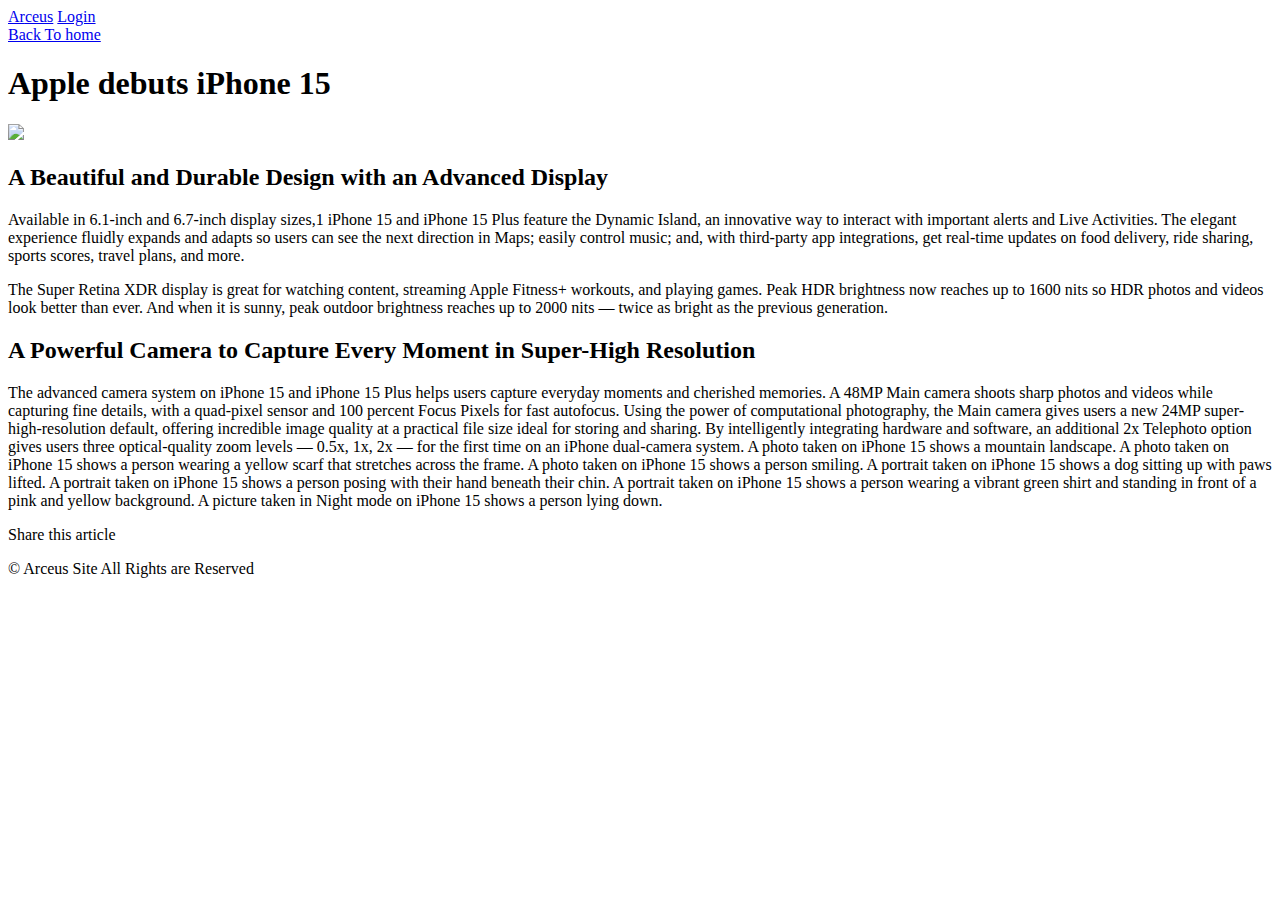
==== post-page.html @ 2b117613 "Update post-page.html" ====
<!DOCTYPE html>
<html lang="en">

<head>
    <meta charset="UTF-8">
    <meta name="viewport" content="width=device-width, initial-scale=1.0">
    <title>Post Page</title>
    <link rel="stylesheet" href="style.css">
    <script src="https://kit.fontawesome.com/1893c54ffa.js" crossorigin="anonymous"></script>

</head>

<body>
    <header class="shadow">
        <div class="nav container">
            <a href="index.html" class="logo">Ar<span>ceus</span></a>
            <a href="#" class="login">Login</a>
        </div>
    </header>
    <!---- Post Content ---->
    <section class="post-header">
        <div class="header-content post-container">
            <a href="index.html" class="back-home">Back To home</a>
            <h1 class="header-title">Apple debuts iPhone 15</h1>
            <img src="https://github.com/Kas-Sai/Arceus-Article/blob/main/Resource/M1.jpg?raw=true" class="header-img">
        </div>
    </section>




    <!-------Post------>
    <section class="post-content post-container">
        <h2 class="sub-heading">A Beautiful and Durable Design with an Advanced Display</h2>
        <p class="post-text">Available in 6.1-inch and 6.7-inch display sizes,1 iPhone 15 and iPhone 15 Plus feature the Dynamic Island, an innovative way to interact with important alerts and Live Activities. The elegant experience fluidly expands and adapts so users can see the next direction in Maps; easily control music; and, with third-party app integrations, get real-time updates on food delivery, ride sharing, sports scores, travel plans, and more. </p>
        <p class="post-text"> The Super Retina XDR display is great for watching content, streaming Apple Fitness+ workouts, and playing games. Peak HDR brightness now reaches up to 1600 nits so HDR photos and videos look better than ever. And when it is sunny, peak outdoor brightness reaches up to 2000 nits — twice as bright as the previous generation.</p>

        <h2 class="sub-heading">A Powerful Camera to Capture Every Moment in Super-High Resolution</h2>
        <p class="post-text">The advanced camera system on iPhone 15 and iPhone 15 Plus helps users capture everyday moments and cherished memories. A 48MP Main camera shoots sharp photos and videos while capturing fine details, with a quad-pixel sensor and 100 percent Focus Pixels for fast autofocus. Using the power of computational photography, the Main camera gives users a new 24MP super-high-resolution default, offering incredible image quality at a practical file size ideal for storing and sharing. By intelligently integrating hardware and software, an additional 2x Telephoto option gives users three optical-quality zoom levels — 0.5x, 1x, 2x — for the first time on an iPhone dual-camera system.
            A photo taken on iPhone 15 shows a mountain landscape.
            A photo taken on iPhone 15 shows a person wearing a yellow scarf that stretches across the frame.
            A photo taken on iPhone 15 shows a person smiling.
            A portrait taken on iPhone 15 shows a dog sitting up with paws lifted.
            A portrait taken on iPhone 15 shows a person posing with their hand beneath their chin.
            A portrait taken on iPhone 15 shows a person wearing a vibrant green shirt and standing in front of a pink and yellow background.
            A picture taken in Night mode on iPhone 15 shows a person lying down.
            </p>

    </section>

    <!--- Share --->
    <div class="share post-container">
        <span class="share-title">Share this article</span>
        <div class="social">
            <a href="#"><i class="fa-brands fa-facebook"></i></a>
            <a href="#"><i class="fa-brands fa-instagram"></i></a>
            <a href="#"><i class="fa-brands fa-twitter"></i></a>
            <a href="#"><i class="fa-brands fa-linkedin"></i></a>
        </div>
    </div>
    <!----- Footer ----->
    <div class="footer container">
        <p>&#169; Arceus Site All Rights are Reserved</p>
        <div class="social">
            <a href="#"><i class="fa-brands fa-facebook"></i></a>
            <a href="#"><i class="fa-brands fa-instagram"></i></a>
            <a href="#"><i class="fa-brands fa-twitter"></i></a>
            <a href="#"><i class="fa-brands fa-linkedin"></i></a>
        </div>
    </div>

    <!--- JQuery Link-->
    <script src="https://code.jquery.com/jquery-3.7.1.js"
        integrity="sha256-eKhayi8LEQwp4NKxN+CfCh+3qOVUtJn3QNZ0TciWLP4=" crossorigin="anonymous"></script>

    <!----Js Part---->
    <script src="main.js"></script>
</body>

</html>
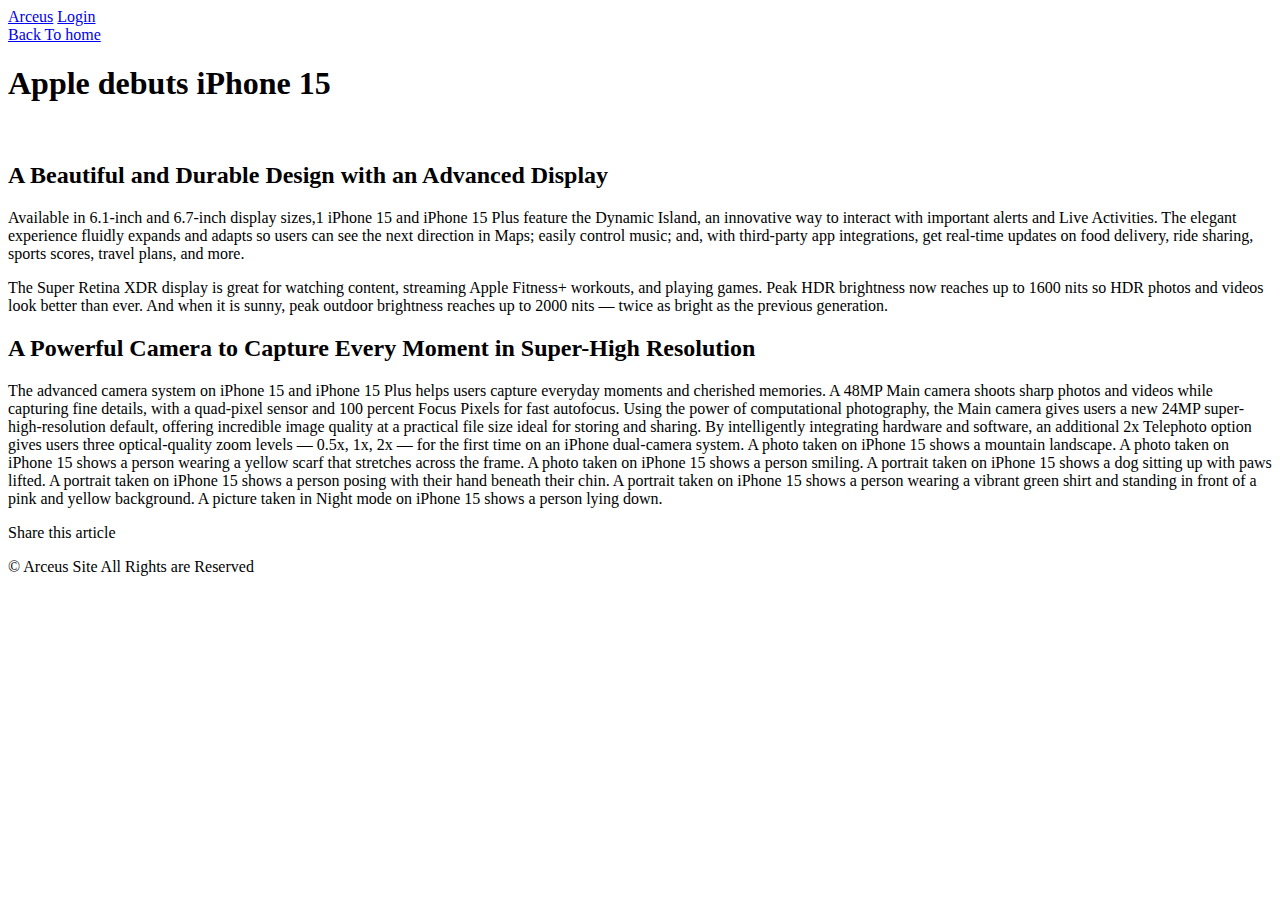
==== commit 6cfe5877: "Update post-page.html" ====
--- a/post-page.html
+++ b/post-page.html
@@ -17,19 +17,19 @@
             <a href="#" class="login">Login</a>
         </div>
     </header>
-    <!---- Post Content ---->
+    <!--Post Content-->
     <section class="post-header">
         <div class="header-content post-container">
             <a href="index.html" class="back-home">Back To home</a>
             <h1 class="header-title">Apple debuts iPhone 15</h1>
-            <img src="https://github.com/Kas-Sai/Arceus-Article/blob/main/Resource/M1.jpg?raw=true" class="header-img">
+            <img src="https://github.com/Kas-Sai/Arceus-Article/blob/main/Resource/M1.jpg?raw=true" alt="" class="header-img">
         </div>
     </section>
 
 
 
 
-    <!-------Post------>
+    <!--Post-->
     <section class="post-content post-container">
         <h2 class="sub-heading">A Beautiful and Durable Design with an Advanced Display</h2>
         <p class="post-text">Available in 6.1-inch and 6.7-inch display sizes,1 iPhone 15 and iPhone 15 Plus feature the Dynamic Island, an innovative way to interact with important alerts and Live Activities. The elegant experience fluidly expands and adapts so users can see the next direction in Maps; easily control music; and, with third-party app integrations, get real-time updates on food delivery, ride sharing, sports scores, travel plans, and more. </p>
@@ -48,7 +48,7 @@
 
     </section>
 
-    <!--- Share --->
+    <!--Share-->
     <div class="share post-container">
         <span class="share-title">Share this article</span>
         <div class="social">
@@ -58,7 +58,7 @@
             <a href="#"><i class="fa-brands fa-linkedin"></i></a>
         </div>
     </div>
-    <!----- Footer ----->
+    <!--Footer-->
     <div class="footer container">
         <p>&#169; Arceus Site All Rights are Reserved</p>
         <div class="social">
@@ -69,11 +69,11 @@
         </div>
     </div>
 
-    <!--- JQuery Link-->
+    <!--JQuery Link-->
     <script src="https://code.jquery.com/jquery-3.7.1.js"
         integrity="sha256-eKhayi8LEQwp4NKxN+CfCh+3qOVUtJn3QNZ0TciWLP4=" crossorigin="anonymous"></script>
 
-    <!----Js Part---->
+    <!--Js Part-->
     <script src="main.js"></script>
 </body>
 
